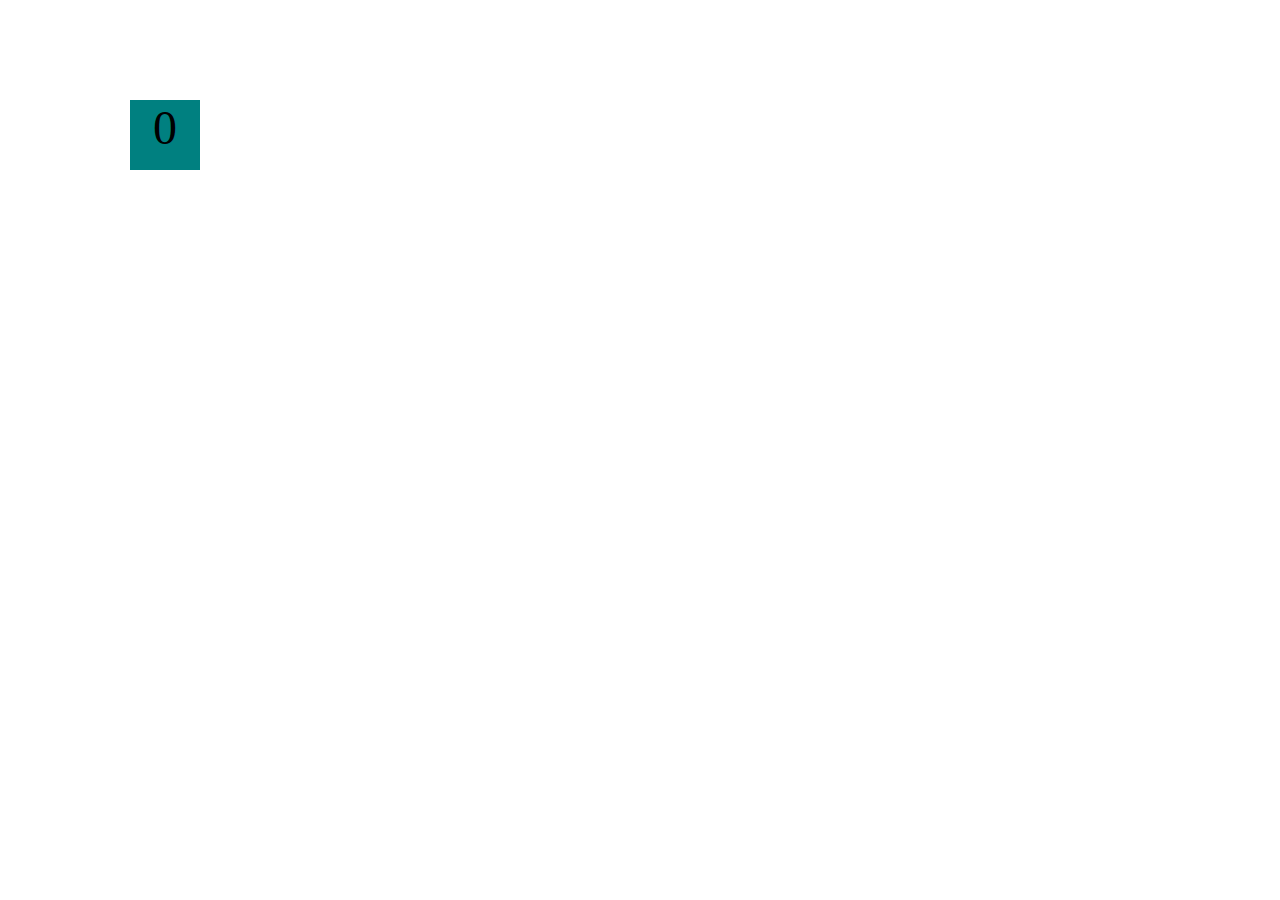
==== projects/bouncing-box/index.html @ 74f2e9f2 "add portfolio.html file" ====
<!DOCTYPE html>
<html>
<head>
	<meta charset="utf-8">
	<title>Bouncing Box</title>
	<script src="jquery.min.js"></script>

<!-- 	<script src="//cdnjs.cloudflare.com/ajax/libs/jquery/2.1.1/jquery.min.js"></script> -->

	<!-- BEGIN CSS -->
	<style>
		/* TODO 1 */
		[class="box"] {
			display: block;
			position: absolute;
			width: 70px;
			height: 70px;
			top: 100px;
			left: 0px;
			background-color: teal;
			font-size: 300%;
			text-align: center;
		}
	</style>

</head>
<body class="board">
	<!-- HTML for the box -->
	<div class="box">?</div>

	<!-- BEGIN JAVASCRIPT -->
	<script>
		(function(){
			'use strict'
			/* global &*/

			// Variable declarations
			var box;
			var boardWidth;
			var update;
			var handleBoxClick;

			// jQuery stuff setup for you
			box = $('.box');
			boardWidth = $('.board').width();

			// TODO 2
			var position;
			var points;
			var speed;
			var direction;
            direction = 1;
			
			position = 0;
			points = 0;
			speed = 10;
			box.css('left', position);
			box.text(points);
			
			function update() {
				// TODO 3 / 6 / 7 / 8
				box.text(points);
				position = position + (speed * direction);
                box.css('left', position);
                if(position > boardWidth) {
                direction = -1;
				}
				if(position < 0){
					direction = 1;
				}
				
			};


			
			function handleBoxClick() {
				// TODO 4 / 5
				speed = speed + 3;
                position = 0;
                points = points + 1;
			};
		


			//this calls update every 50 milliseconds
			setInterval(update, 50);
			// this calls the handle handleBoxClick function every time the box is clicked on
			box.on('click', handleBoxClick);
		})();
	</script>
</body>
</html>
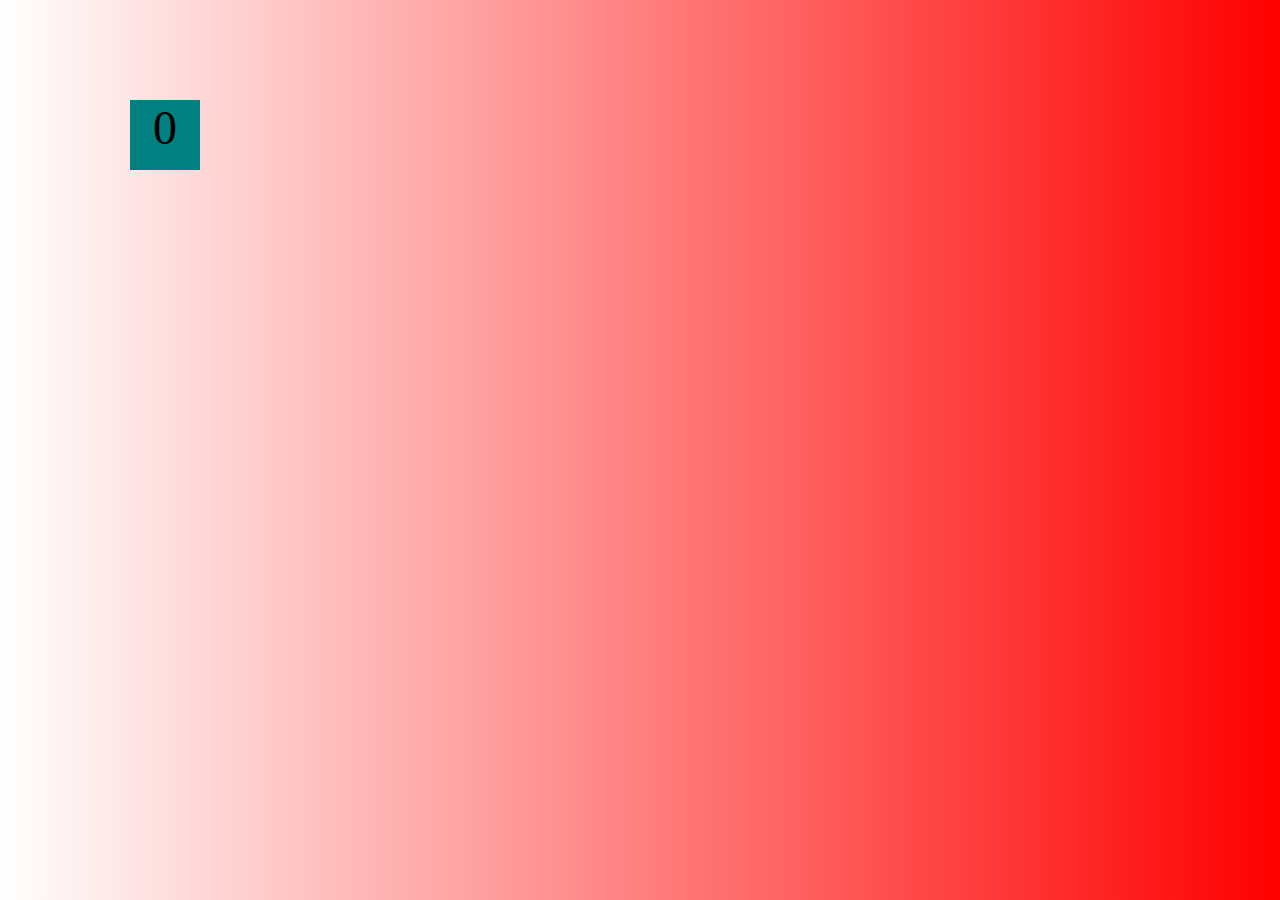
==== commit c5852c4f: "A basic website" ====
--- a/projects/bouncing-box/index.html
+++ b/projects/bouncing-box/index.html
@@ -10,7 +10,10 @@
 	<!-- BEGIN CSS -->
 	<style>
 		/* TODO 1 */
-		[class="box"] {
+	.board{
+  background: linear-gradient(to right, rgba(255,0,0,0), rgba(255,0,0,1));
+	}
+	        [class="box"] {
 			display: block;
 			position: absolute;
 			width: 70px;
